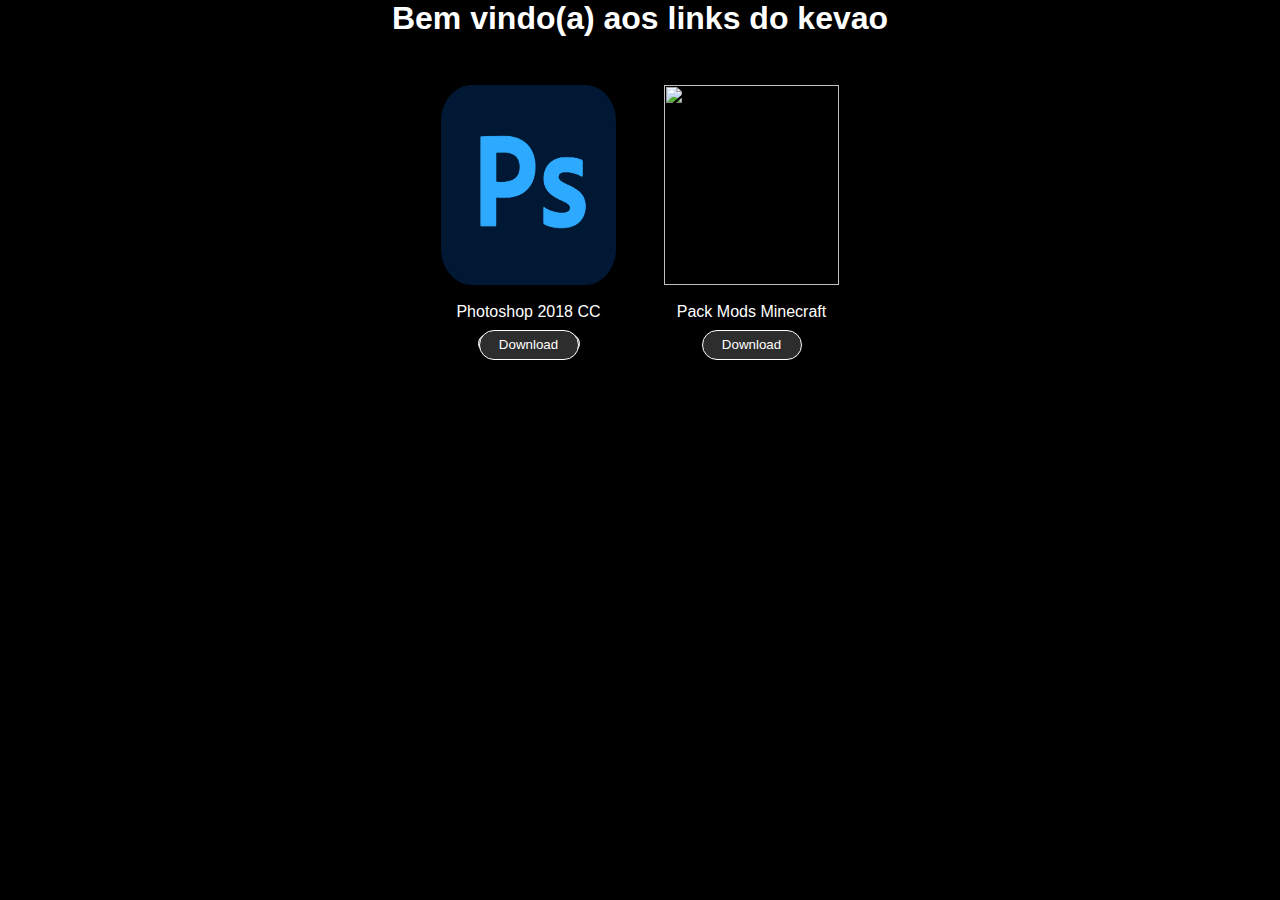
==== index.html @ 2f71122f "Initial commit" ====
<!DOCTYPE html>
<html lang="en">
    <head>
        <meta charset="UTF-8" />
        <meta name="viewport" content="width=device-width, initial-scale=1.0" />
        <title>Pirate Universe</title>
        <link rel="stylesheet" href="css/styles.css" />
    </head>
    <body>
        <h1 style="text-align: center">Bem vindo(a) aos links do kevao</h1>
        <div class="card-container">
            <div class="card">
                <img class="icons" src="img/photoshop.png" alt="" />
                <p>Photoshop 2018 CC</p>
                <a
                    class="btn-download"
                    href="https://drive.google.com/file/d/1a8hZYP2WMW6wiB0khildcSISrALRj1Hw/view?usp=drive_link"
                    target="_blank"
                    ><button class="btn-download" btn-download>
                        Download
                    </button></a
                >
            </div>
            <div class="card">
                <img
                    class="icons"
                    src="https://i.ytimg.com/vi/B-EzHERyuGg/maxresdefault.jpg"
                    alt=""
                />
                <p>Pack Mods Minecraft</p>
                <a
                    href="https://drive.google.com/file/d/19BmxIhE4BCSUODcbVFg5q1fmL0THnyb3/view?usp=drive_link"
                    target="_blank"
                    ><button class="btn-download">Download</button></a
                >
            </div>
        </div>
    </body>
</html>
---- css/styles.css ----
* {
    padding: 0;
    margin: 0;
    font-family: Helvetica;
}

html,
body {
    background-color: #000;
    color: #fff;
}

.card-container {
    margin-top: 3rem;
    gap: 3rem;
    width: 100%;
    height: auto;
    display: flex;
    flex-wrap: wrap;
    text-align: center;
    justify-content: center;
    align-items: center;
    line-height: 2rem;
}

.icons {
    width: 175px;
    height: 200px;
}

.btn-download {
    width: 100px;
    height: 30px;
    color: #fff;
    border-radius: 2rem;
    border: 1px solid #fff;
    background-color: #2d2d2d;
    cursor: pointer;
    transition: 1s;
}

.btn-download:hover {
    background-color: #000;
}
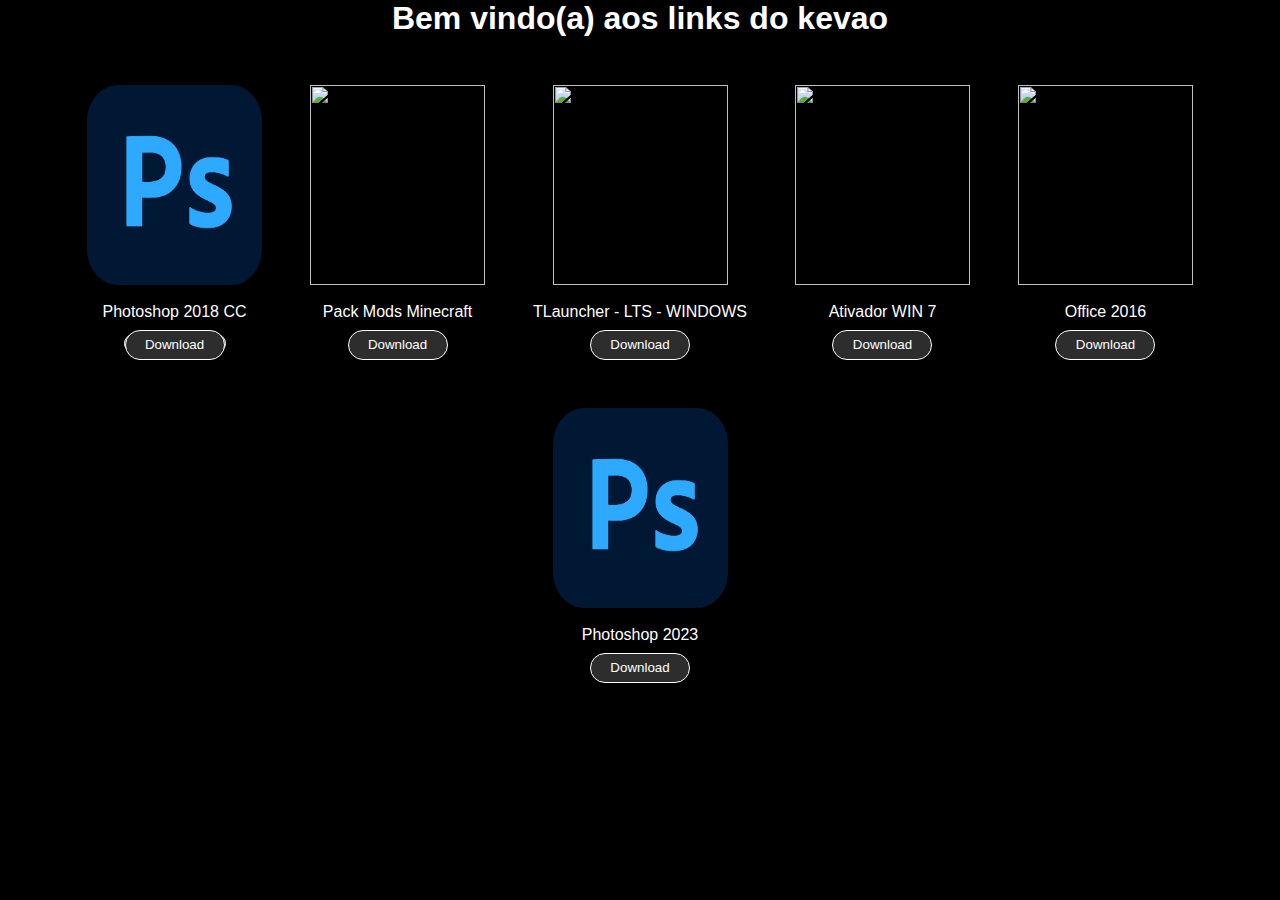
==== commit 0b9db5f0: "add links" ====
--- a/index.html
+++ b/index.html
@@ -34,6 +34,52 @@
                     ><button class="btn-download">Download</button></a
                 >
             </div>
+            <div class="card">
+                <img
+                    class="icons"
+                    src="https://tlauncher.org/res/templates/tlauncher/images/settings_versions_en_2_0_v1.png"
+                    alt=""
+                />
+                <p>TLauncher - LTS - WINDOWS</p>
+                <a href="https://tlauncher.org/installer" target="_blank"
+                    ><button class="btn-download">Download</button></a
+                >
+            </div>
+            <div class="card">
+                <img
+                    class="icons"
+                    src="https://i.ytimg.com/vi/z0iLhZIEdWI/maxresdefault.jpg"
+                    alt=""
+                />
+                <p>Ativador WIN 7</p>
+                <a
+                    href="https://drive.google.com/file/d/1WZfce-G6ZmsMH_qTsdquBW47kAes39Fk/view?usp=drive_link"
+                    target="_blank"
+                    ><button class="btn-download">Download</button></a
+                >
+            </div>
+            <div class="card">
+                <img
+                    class="icons"
+                    src="https://s2.glbimg.com/Nv1QV8FSLoaMxi-dvS6lHoXQsPA=/600x0/filters:quality(70)/i.s3.glbimg.com/v1/AUTH_08fbf48bc0524877943fe86e43087e7a/internal_photos/bs/2023/n/i/Of925AQv266pj1iZHEAA/screenshot-2023-02-07-at-14.37.15.png"
+                    alt=""
+                />
+                <p>Office 2016</p>
+                <a
+                    href="https://drive.google.com/file/d/18A4gaagFzIv2AX9HPobOnf6oWnIV9DR0/view?usp=sharing"
+                    target="_blank"
+                    ><button class="btn-download">Download</button></a
+                >
+            </div>
+            <div class="card">
+                <img class="icons" src="img/photoshop.png" alt="" />
+                <p>Photoshop 2023</p>
+                <a
+                    href="https://drive.google.com/file/d/1dsjpZDOpoUo_TX8GEP59B154uu3NNwFh/view"
+                    target="_blank"
+                    ><button class="btn-download">Download</button></a
+                >
+            </div>
         </div>
     </body>
 </html>
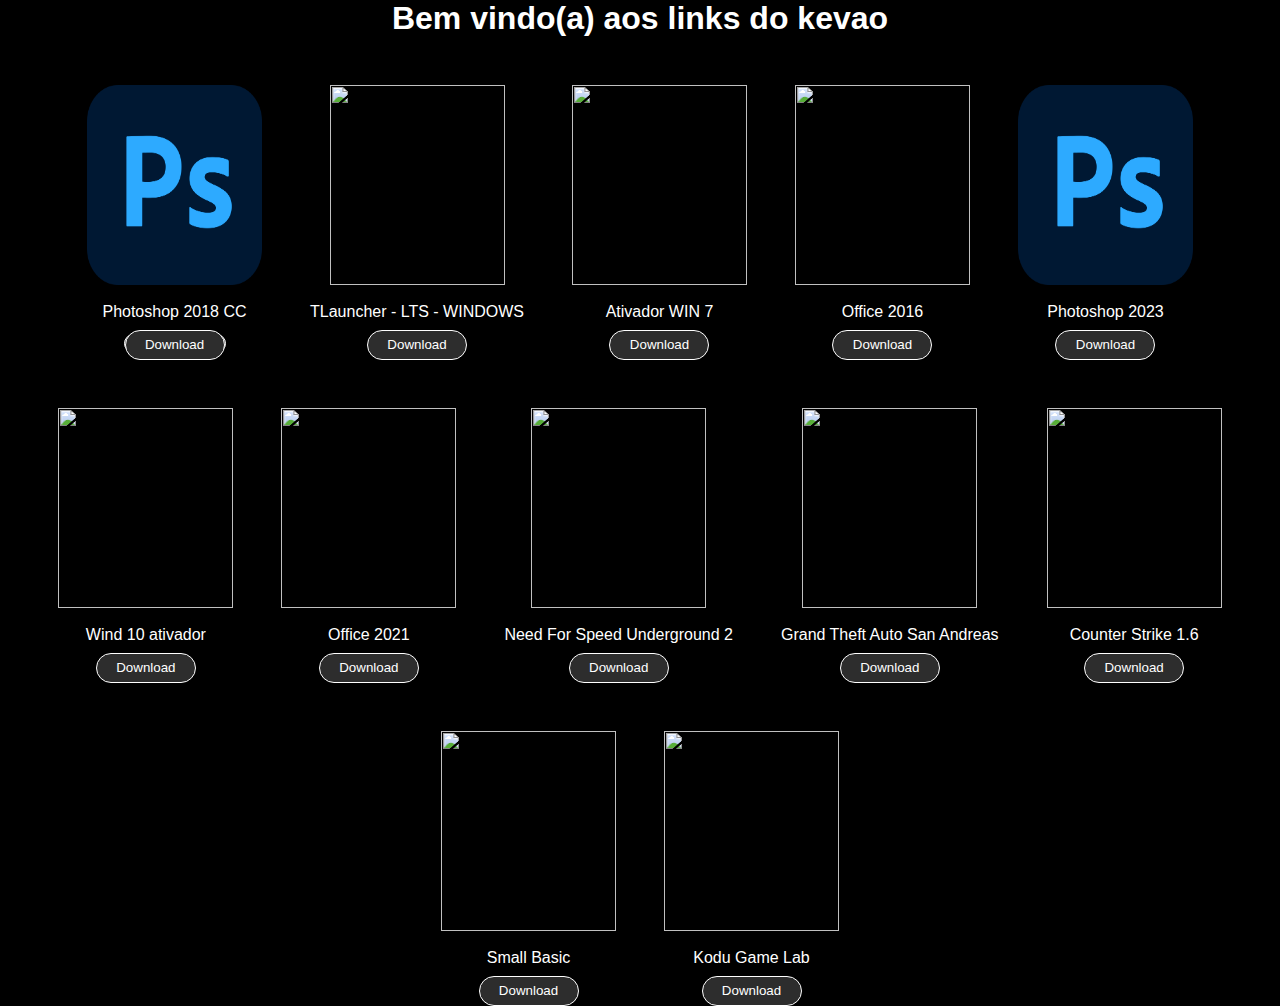
==== commit 955bd579: "new" ====
--- a/index.html
+++ b/index.html
@@ -21,19 +21,7 @@
                     </button></a
                 >
             </div>
-            <div class="card">
-                <img
-                    class="icons"
-                    src="https://i.ytimg.com/vi/B-EzHERyuGg/maxresdefault.jpg"
-                    alt=""
-                />
-                <p>Pack Mods Minecraft</p>
-                <a
-                    href="https://drive.google.com/file/d/19BmxIhE4BCSUODcbVFg5q1fmL0THnyb3/view?usp=drive_link"
-                    target="_blank"
-                    ><button class="btn-download">Download</button></a
-                >
-            </div>
+
             <div class="card">
                 <img
                     class="icons"
@@ -48,7 +36,7 @@
             <div class="card">
                 <img
                     class="icons"
-                    src="https://i.ytimg.com/vi/z0iLhZIEdWI/maxresdefault.jpg"
+                    src="https://ogimg.infoglobo.com.br/in/24189621-b4b-ca8/FT1086A/760/36200146_IE-Rio-de-Janeiro-RJ-10-07-2009-Logomarca-oficial-do-Windows-7-da-MicrosoftFoto-Divulgac.jpg"
                     alt=""
                 />
                 <p>Ativador WIN 7</p>
@@ -80,6 +68,97 @@
                     ><button class="btn-download">Download</button></a
                 >
             </div>
+            <div class="card">
+                <img
+                    class="icons"
+                    src="https://www.internetmatters.org/wp-content/uploads/2018/01/windows-10-web-logo.png"
+                    alt=""
+                />
+                <p>Wind 10 ativador</p>
+                <a
+                    href="https://drive.google.com/file/d/11mAwXtyTZvbgrDsW8mK2dhwaWi_Blj9w/view?usp=sharing"
+                    target="_blank"
+                    ><button class="btn-download">Download</button></a
+                >
+            </div>
+            <div class="card">
+                <img
+                    class="icons"
+                    src="https://acdn.mitiendanube.com/stores/004/262/334/products/office-21-5pcs-af1a5d1834a87a807f17089135246616-1024-1024.jpg"
+                    alt=""
+                />
+                <p>Office 2021</p>
+                <a
+                    href="https://drive.google.com/file/d/1Iiu290iUw0E095JnKUhpDUNmvQaaw2m6/view?usp=sharing"
+                    target="_blank"
+                    ><button class="btn-download">Download</button></a
+                >
+            </div>
+            <div class="card">
+                <img
+                    class="icons"
+                    src="https://upload.wikimedia.org/wikipedia/pt/e/e3/Nfsu2_capa_pt.jpg"
+                    alt=""
+                />
+                <p>Need For Speed Underground 2</p>
+                <a
+                    href="https://drive.google.com/file/d/149kyV5ME5MevOzuJsirLPI3DKz1C3cvC/view?usp=sharing"
+                    target="_blank"
+                    ><button class="btn-download">Download</button></a
+                >
+            </div>
+            <div class="card">
+                <img
+                    class="icons"
+                    src="https://upload.wikimedia.org/wikipedia/pt/thumb/d/d3/Grand_Theft_Auto_San_Andreas_capa.png/270px-Grand_Theft_Auto_San_Andreas_capa.png"
+                    alt=""
+                />
+                <p>Grand Theft Auto San Andreas</p>
+                <a
+                    href="https://drive.google.com/file/d/1mHbxPetw_1Kf0jti4Vu-Ue2rMafzNZZC/view?usp=sharing"
+                    target="_blank"
+                    ><button class="btn-download">Download</button></a
+                >
+            </div>
+            <div class="card">
+                <img
+                    class="icons"
+                    src="https://files.tecnoblog.net/wp-content/uploads/2019/07/Counter-Strike-1.6.jpg"
+                    alt=""
+                />
+                <p>Counter Strike 1.6</p>
+                <a
+                    href="https://drive.google.com/file/d/1lLDX78TmAUuVFnPRQSfJs7zvuNVkul3L/view?usp=sharing"
+                    target="_blank"
+                    ><button class="btn-download">Download</button></a
+                >
+            </div>
+            <div class="card">
+                <img
+                    class="icons"
+                    src="https://smallbasic-publicwebsite.azurewebsites.net/assets/sheldon.png"
+                    alt=""
+                />
+                <p>Small Basic</p>
+                <a
+                    href="https://smallbasic-publicwebsite.azurewebsites.net/assets/SmallBasic_v1.2.msi"
+                    target="_blank"
+                    ><button class="btn-download">Download</button></a
+                >
+            </div>
+            <div class="card">
+                <img
+                    class="icons"
+                    src="https://store-images.s-microsoft.com/image/apps.51074.14404418485347138.be31e357-5ed3-4ed2-9d09-7767841df805.0f95c95d-b6aa-41ae-a8e2-c31fee68118d?mode=scale&q=90&h=225&w=150"
+                    alt=""
+                />
+                <p>Kodu Game Lab</p>
+                <a
+                    href="https://kodugamelab.blob.core.windows.net/blob/Builds/KoduSetup_1.6.18.0.exe"
+                    target="_blank"
+                    ><button class="btn-download">Download</button></a
+                >
+            </div>
         </div>
     </body>
 </html>
